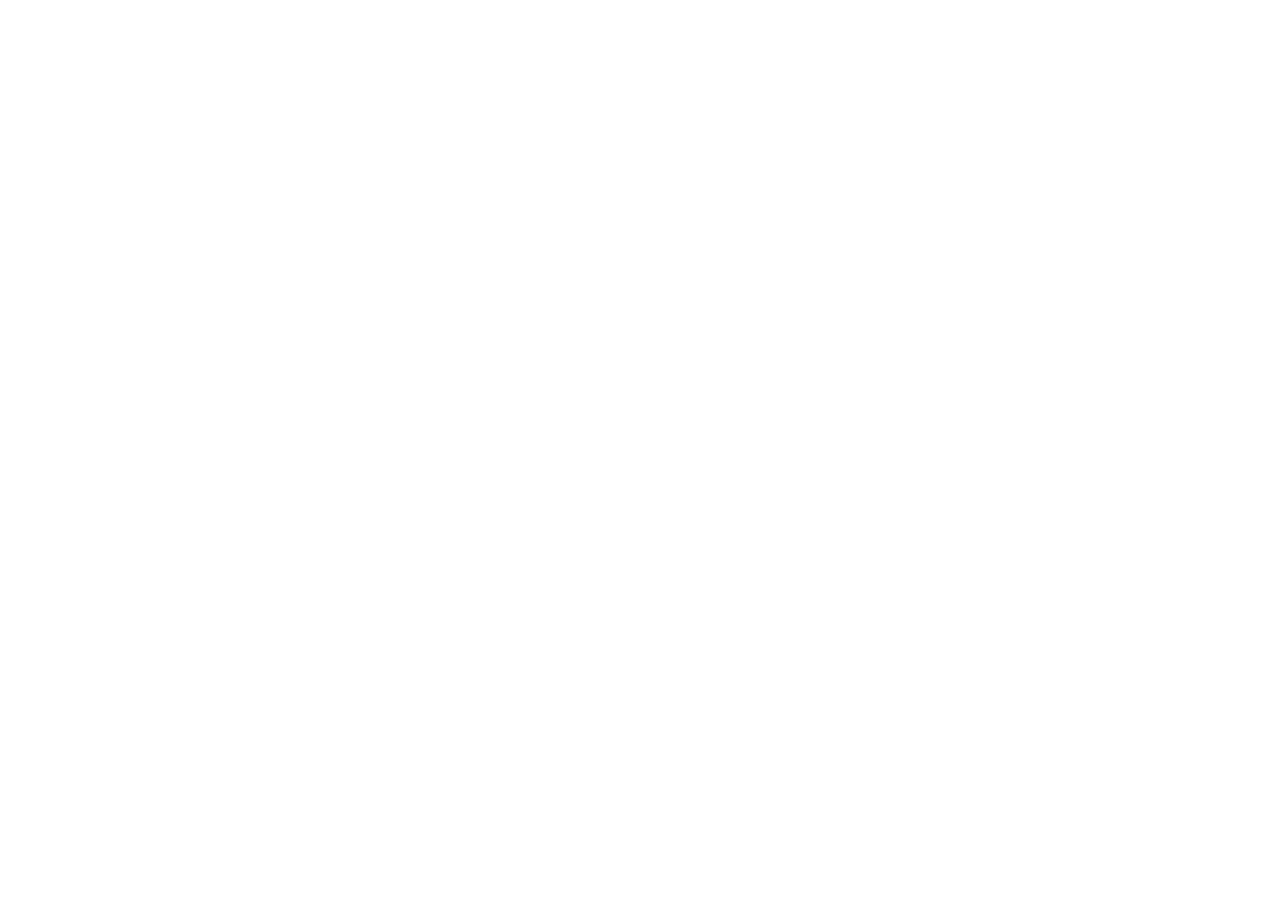
==== 005_rock_paper_scissors/index.html @ ce1c46b3 "Javascript code to play game" ====
<!DOCTYPE html>
<html lang="en">
<head>
  <meta charset="UTF-8">
  <meta name="viewport" content="width=device-width, initial-scale=1.0">
  <title>Home</title>
</head>
<body>
  <script src="./javascript.js">
    
  </script>
</body>
</html>
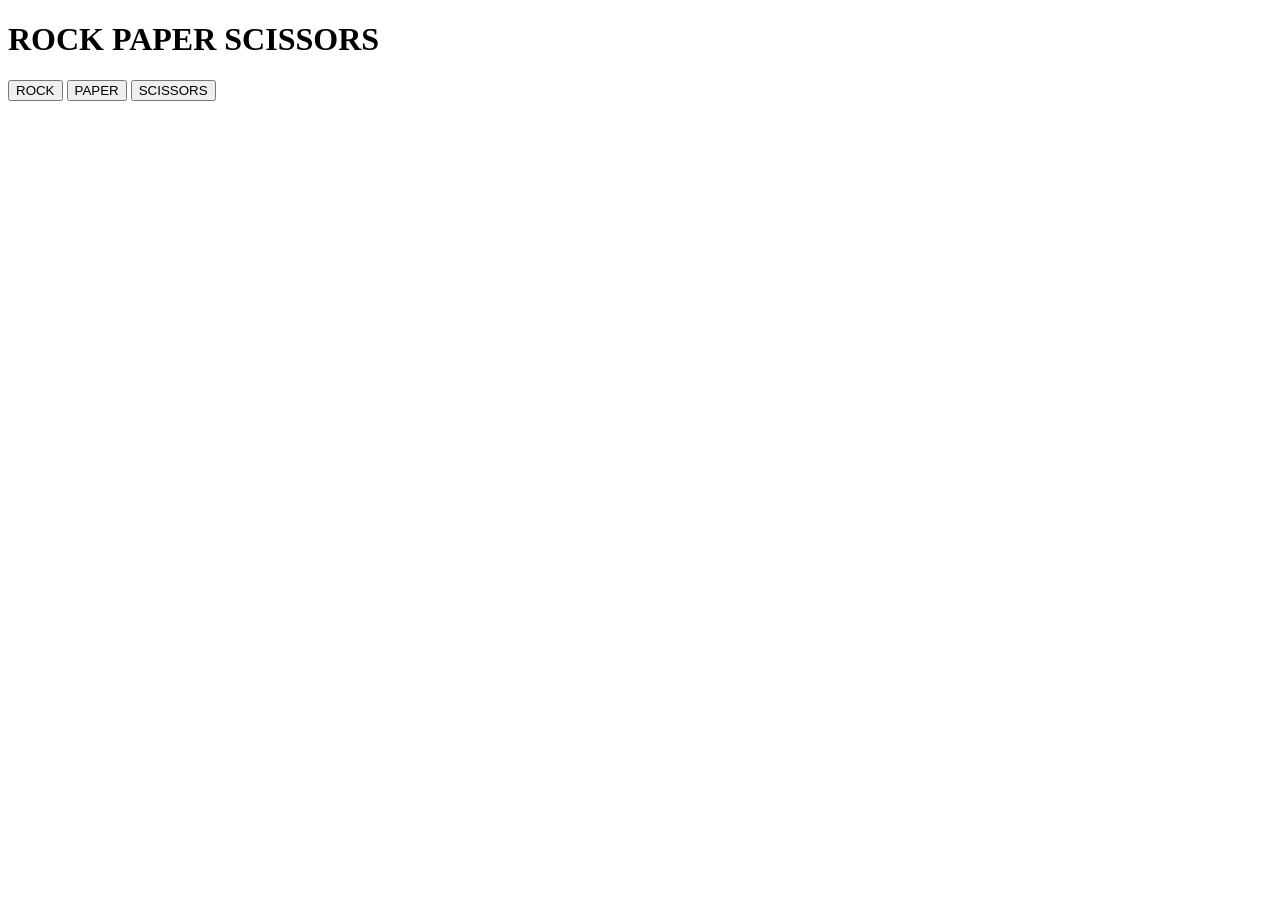
==== commit 60cee519: "Added DOM Methods" ====
--- a/005_rock_paper_scissors/index.html
+++ b/005_rock_paper_scissors/index.html
@@ -6,8 +6,13 @@
   <title>Home</title>
 </head>
 <body>
-  <script src="./javascript.js">
-    
-  </script>
+  <h1>ROCK PAPER SCISSORS</h1>
+  
+  <div class="buttons">
+    <button id="rock">ROCK</button>
+    <button id="paper">PAPER</button>
+    <button id="scissors">SCISSORS</button>
+  </div>
+  <script src="./javascript.js"></script>
 </body>
 </html>
